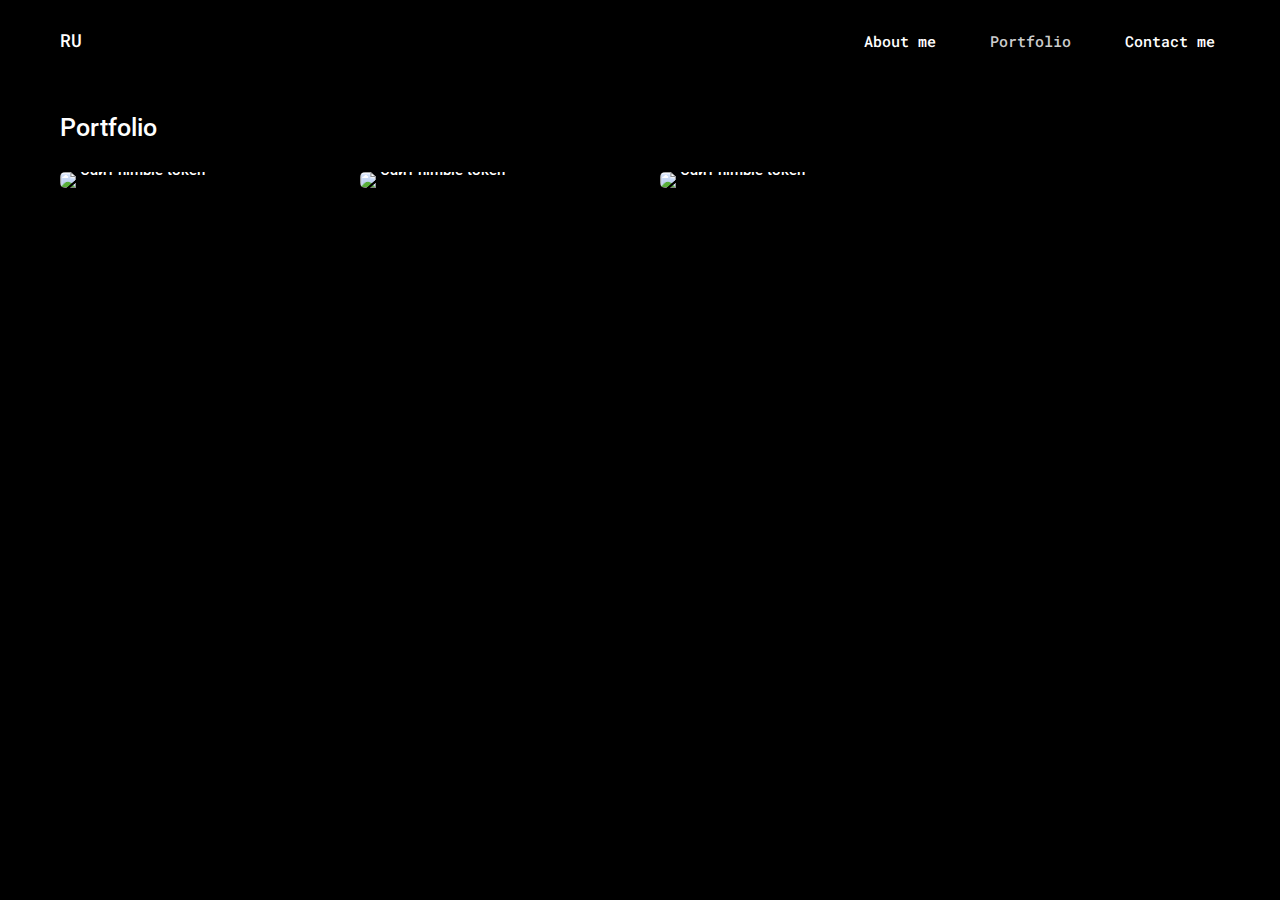
==== portfolio.html @ fc4a61f8 "Update portfolio.html" ====
<!DOCTYPE html>
<html lang="en">
<head>
    <link rel="stylesheet" href="css/styles.css?ver=2.0.0"> <!-- main styles -->
    <link rel="stylesheet" href="css/adapt.css?ver=2.0.0"> <!-- adaptation -->
    <meta charset="UTF-8">
    <meta http-equiv="X-UA-Compatible" content="IE=edge">
    <meta name="viewport" content="width=device-width, initial-scale=1.0">
    <title>Portfolio</title>
</head>
<body>
    <div class="container">
        <header>
            <menu onclick="new_lang()" class="lang" id="lang"><a class="lang" id="lang_lang">RU</a></menu>
            <menu onclick="new_lang()" class="lang" id="m_lang"><a class="lang" id="lang_lang1">RU</a></menu>
            <menu class="menu">
                <a href="https://daniyar.one" id="home_menu" class="menu">About me</a>
                <a id="pf_menu" class="menu active">Portfolio</a>
                <a href="contact" id="contact_menu" class="menu">Contact me</a>     
            </menu>
        </header>
        <main id="pf_page">
            <div class="name_page" id="pf_page_name">Portfolio</div>
            <div class="portfolio">
                <div class="block_case_pr" id="0">
                    <a href="" id="a0">
                        <img src="img/portfolio/preview/1.jpg" class="pr" id="img_height">
                        <div class="name_case_pr"><p class="name_case" id="name_case0">Сайт nimble token</p></div>
                        <div class="about_case_pr">
                            <p class="about_case" id="about_case0">1. Сайт nimble token</p>
                            <p class="about_case" id="about_case01">2. Сайт nimble token</p>
                            <p class="about_case" id="about_case02">3. Сайт nimble token</p>
                        </div>
                    </a>
                </div>
                <div class="block_case_pr" id="1">
                    <a href="" id="a1">
                        <img src="img/portfolio/preview/2.jpg" class="pr" id="img_height">
                        <div class="name_case_pr"><p class="name_case" id="name_case1">Сайт nimble token</p></div>
                        <div class="about_case_pr">
                            <p class="about_case" id="about_case1">1. Сайт nimble token</p>
                            <p class="about_case" id="about_case11">2. Сайт nimble token</p>
                            <p class="about_case" id="about_case12">3. Сайт nimble token</p>
                        </div>
                    </a>
                </div>
                <div class="block_case_pr" id="2">
                    <a href="" id="a2">
                        <img src="img/portfolio/preview/3.jpg" class="pr" id="img_height">
                        <div class="name_case_pr"><p class="name_case" id="name_case2">Сайт nimble token</p></div>
                        <div class="about_case_pr">
                            <p class="about_case" id="about_case2">1. Сайт nimble token</p>
                            <p class="about_case" id="about_case21">2. Сайт nimble token</p>
                            <p class="about_case" id="about_case22">3. Сайт nimble token</p>
                        </div>
                    </a>
                </div>
           </div>
        </main>
    </div>

    <div class="mobile_menu">
        <input onclick="mmenu_anim(); fixed_lang()" type="checkbox" id="hmt" class="hidden-menu-ticker">
        <label class="btn-menu" for="hmt">
            <span class="first"></span>
            <span class="second"></span>
            <span class="third"></span>
        </label>
        <ul class="hidden-menu">
            <a href="https://daniyar.one"><div id="mmenu1" class="mmenu">About me</div></a>
            <a><div id="mmenu2" class="mmenu active">Portfolio</div></a>
            <a href="contact"><div id="mmenu3" class="mmenu">Contact me</div></a> 
        </ul>
    </div>
</body>
</html>

<div class="mobile_pf_block" id="pf0">
    <div class="cont_m_block">
        <div class="exit_m_block">
            <a class="m_exit" href="#none" onclick="noneId()">
                <svg width="30" height="30" viewBox="0 0 30 30" fill="none" xmlns="http://www.w3.org/2000/svg">
                    <path d="M6.5625 10.7812L15 19.2188L23.4375 10.7812" stroke="white" stroke-width="4" stroke-linecap="round" stroke-linejoin="round"/>
                </svg>
            </a>
        </div>
        <p class="name_m_case" id="m_name_case0">Сайт nimble token</p>
        <p class="about_m_case" id="m_about_case0">1. Сайт nimble token</p>
        <p class="about_m_case" id="m_about_case01">2. Сайт nimble token</p>
        <p class="about_m_case" id="m_about_case02">3. Сайт nimble token</p>
        <div class="open_site">
           <a class="open_site" href=""><button class="open_site" id="case_button">Open site</button></a>
        </div>
        <footer></footer>
    </div>
</div>

<div class="mobile_pf_block" id="pf1">
    <div class="cont_m_block">
        <div class="exit_m_block">
            <a class="m_exit" href="#none" onclick="noneId()">
                <svg width="30" height="30" viewBox="0 0 30 30" fill="none" xmlns="http://www.w3.org/2000/svg">
                    <path d="M6.5625 10.7812L15 19.2188L23.4375 10.7812" stroke="white" stroke-width="4" stroke-linecap="round" stroke-linejoin="round"/>
                </svg>
            </a>
        </div>
        <p class="name_m_case" id="m_name_case1">Сайт nimble token</p>
        <p class="about_m_case" id="m_about_case1">1. Сайт nimble token</p>
        <p class="about_m_case" id="m_about_case11">2. Сайт nimble token</p>
        <p class="about_m_case" id="m_about_case12">3. Сайт nimble token</p>
        <div class="open_site">
           <a class="open_site" href=""><button class="open_site" id="case_button">Open site</button></a>
        </div>
        <footer></footer>
    </div>
</div>

<div class="mobile_pf_block" id="pf2">
    <div class="cont_m_block">
        <div class="exit_m_block">
            <a class="m_exit" href="#none" onclick="noneId()">
                <svg width="30" height="30" viewBox="0 0 30 30" fill="none" xmlns="http://www.w3.org/2000/svg">
                    <path d="M6.5625 10.7812L15 19.2188L23.4375 10.7812" stroke="white" stroke-width="4" stroke-linecap="round" stroke-linejoin="round"/>
                </svg>
            </a>
        </div>
        <p class="name_m_case" id="m_name_case2">Сайт nimble token</p>
        <p class="about_m_case" id="m_about_case2">1. Сайт nimble token</p>
        <p class="about_m_case" id="m_about_case21">2. Сайт nimble token</p>
        <p class="about_m_case" id="m_about_case22">3. Сайт nimble token</p>
        <div class="open_site">
           <a class="open_site" href=""><button class="open_site" id="case_button">Открыть сайт</button></a>
        </div>
        <footer></footer>
    </div>
</div>




<script>
    var page = "portfolio"; // page id for lang

    // Portfolio Animation
    setTimeout('document.getElementById("pf_page_name").style.opacity="100"; document.getElementById("pf_page_name").style.marginTop="30px";', 0);
    setTimeout('document.getElementById("0").style.opacity="100"; document.getElementById("0").style.marginTop="20px";', 0);
    setTimeout('document.getElementById("1").style.opacity="100"; document.getElementById("1").style.marginTop="20px";', 300);
    setTimeout('document.getElementById("2").style.opacity="100"; document.getElementById("2").style.marginTop="20px";', 600);

    // Height IMG for your block
    var img = document.getElementById('img_height'); 
    var height_img = img.clientHeight;
    setTimeout(infoHeight, 100);
    function infoHeight() {
        img = document.getElementById('img_height'); 
        height_img = img.clientHeight;
        height_img = height_img + "px";
        for (var pf_pr = 0; pf_pr < 3; pf_pr++) {
            document.getElementById(pf_pr).style.height = height_img;
        }
    }
    
    setInterval(infoHeight, 2000);

    if (/Android|webOS|iPhone|iPad|iPod|BlackBerry|IEMobile|Opera Mini/i.test(navigator.userAgent)) {
        for (var linkNu = 0; linkNu < 3; linkNu++) {
            var linkId = 'a' + linkNu;
            var linkPf = '#pf' + linkNu;
            document.getElementById(linkId).href = linkPf;
        }
    }
    
    function noneId() {
        setTimeout("history.pushState('', document.title, window.location.pathname)", 50);
    }
  
    function fixed_lang() {
        var menuCheckbox = document.querySelector('input[type=checkbox]');
        if (menuCheckbox.checked) {
            document.getElementById("m_lang").style.visibility = "visible";
            document.getElementById("lang").style.visibility = "hidden";
        } else {
            document.getElementById("m_lang").style.visibility = "hidden";
            document.getElementById("lang").style.visibility = "visible";
        }
    }
</script>
<script src="js/code.js?ver=2.0.0"></script>
<script src="js/lang.js?ver=2.0.0"></script>
---- css/styles.css ----
@import url('https://fonts.googleapis.com/css2?family=Roboto+Mono:ital,wght@0,100;0,200;0,300;0,400;0,500;0,600;0,700;1,100;1,200;1,300;1,400;1,500;1,600;1,700&display=swap');
@import url('https://fonts.googleapis.com/css2?family=Roboto:wght@500&display=swap');

body {
    margin: 0;
    margin-bottom: 50px;
    background: #000;
    display: flex;
}

* {
    -webkit-tap-highlight-color: rgba(0, 0, 0, 0);
}

*::-webkit-scrollbar {
    width: 0;
}

.container {
    max-width: 1300px;
    width: 100%;
    margin: auto;
}

a {
    text-decoration: none;
}

main {
    transition: .5s;
}

footer {
    margin: 0;
    height: 10px;
}

/* menu */
header {
    margin: 0;
    padding: 15px 40px;
    display: flex;
}
menu {
    z-index: 99999;
}
menu.menu {
    margin-left: auto;
    margin-right: 0;
}
a.menu {
    margin: 0;
    padding: 25px;

    font-family: 'Roboto Mono', monospace;
    font-weight: 500;
    font-size: 15px;
    color: #fff;
    text-decoration: none;
    cursor: pointer;
}
menu.lang {
    margin-left: -25px;
    margin-right: auto;
    margin-top: 13px;
}
a.lang {
    margin: auto;
    margin-left: -20px;
    padding: 25px;

    font-family: 'Roboto Mono', monospace;
    font-weight: 500;
    font-size: 18px;
    color: #fff;
    text-decoration: none;
    cursor: pointer;
}

.active {
    color: rgb(204, 204, 204) !important;
}

a.menu:hover, a.lang:hover {
    color: rgb(150, 150, 150);
    transition: .1s;
}

/* mobile menu */

.mobile_menu {
    display: none;
}

ul.hidden-menu {
    margin-top: 50px;
}

#m_lang {
    visibility: hidden;
    position: fixed;
}

div.mmenu {
    margin: 0;
    margin-left: 100px;
    padding: 15px 60px;
    opacity: 0;
    font-family: 'Roboto Mono', monospace;
    font-weight: 500;
    font-size: 20px;
    color: #fff;
    cursor: pointer;
    white-space: nowrap;
    transition: .5s;
}

.hidden-menu {
    display: block;
    position: fixed;
    list-style: none;
    padding: 100px 0px;
    margin: 0;
    box-sizing: border-box;
    background-color: rgba(0, 0, 0, 0.9);
    width: 100%;
    height: 100%;
    top: -50px;
    right: -100%;;
    transition: .5s;
    z-index: 2;
  }

  .hidden-menu-ticker {
    display: none;
  }

  .btn-menu {
    color: #fff;
    padding: 7px 5px;
    position: absolute;
    top: 22px;
    right: 60px;
    cursor: pointer;
    transition: left .23s;
    z-index: 3;
    width: 25px;
    -webkit-transform: translateZ(0);
    -webkit-backface-visibility: hidden;
    background-color: rgba(0, 0, 0, 0);
    border-radius: 100%;
  }

  .btn-menu span {
    display: block;
    height: 3px;
    background-color: #fff;
    margin: 5px 0 0;
    transition: all .1s linear .23s;
    position: relative;
    border-radius: 5px;
  }
  .btn-menu span.first {
    margin-top: 0;
  }

  .hidden-menu-ticker:checked ~ .btn-menu {
    right: 60px;
    position: fixed;
  }
  .hidden-menu-ticker:checked ~ .lang {
    right: 60px;
    position: fixed;
  }

  .hidden-menu-ticker:checked ~ .mmenu {
    margin-left: 0;
    opacity: 100;
  }
  .hidden-menu-ticker:checked ~ .hidden-menu {
    right: 0;
  }
  .hidden-menu-ticker:checked ~ .btn-menu span.first {
    -webkit-transform: rotate(45deg);
    top: 8px;
  }
  .hidden-menu-ticker:checked ~ .btn-menu span.second {
    opacity: 0;
  }
  .hidden-menu-ticker:checked ~ .btn-menu span.third {
    -webkit-transform: rotate(-45deg);
    top: -8px;
  }

#pf0:target,#pf1:target,#pf2:target,
#pf3:target,#pf4:target,#pf5:target,
#pf6:target,#pf7:target,#pf8:target,#pf9:target {
    bottom: 0;
    visibility: visible;
}

div.mobile_pf_block {
    position: fixed;
    left: 0;
    right: 0;
    bottom: -200vh;
    transition: 1s;
    display: flex;
    visibility: hidden;
}

div.cont_m_block {
    max-width: 500px;
    width: 100%;
    margin: 0 auto;
    padding: 10px 20px;

    background: rgba(0, 0, 0, 0.95);
    border-top: 4px solid rgba(255, 255, 255, 0.5);
    border-radius: 24px 24px 0 0;
}

div.exit_m_block {
    margin: 0;
    height: 30px;
    display: flex;
}

a.m_exit {
    margin: auto;
}

img.m_img {
    margin: 0;
    margin-top: 20px;
    width: 100%;
    border-radius: 7px;
}

p.name_m_case {
    margin: 0;
    padding: 20px 10px;

    font-family: Roboto;
    font-weight: 500;
    font-size: 25px;
    color: #fff;
}

p.about_m_case {
    margin: 0;
    padding: 10px;

    font-family: Roboto;
    font-weight: 500;
    font-size: 20px;
    color: #fff;
}

div.open_site {
    margin: 0;
    display: flex;
}

a.open_site {
    margin: auto;
}

button.open_site {
    margin: 20px auto;
    padding: 10px 20px;
    border: 2px solid #fff;
    background: rgba(0, 0, 0, 0);

    font-family: Roboto;
    font-weight: 500;
    font-size: 17px;
    color: #fff;
}

button.open_site:hover {
    background: #fff;
    color: #000;
}


/* Page About me */
#home_page {
    padding: 70px 0;
    margin: 0 60px;
}
div.main_block {
    margin: 0;
    margin-top: 50px;
}
p.hello {
    margin: 15px 0;
    font-family: 'Roboto Mono', monospace;
    font-size: 40px;
    color: #fff;
}
p.name {
    margin: 15px 15px 15px 0;
    font-family: 'Roboto Mono', monospace;
    font-size: 40px;
    color: #fff;
}

p.iam {
    margin: 0;
    font-family:'Roboto Mono', monospace;
    font-size: 40px;
    color: #fff;
}
a.webdev {
    background: rgba(255, 255, 255, 0);
    color: #fff;
    padding: 0 10px;
    margin: 0 -5px;
    font-weight: 500;
    transition: 1.7s;
}

div.soc_block {
    margin: 0;
    margin-top: 5px;
    display: flex;
}

svg.soc {
    margin: 0;
    margin-right: 25px;
    cursor: pointer;
}

svg.soc:hover {
    margin-top: -3px !important;
    margin-left: -3px;
    margin-right: 22px;
    width: 46px;
    height: 46px;
    transition: .1s;
}

#tg, #ig, #gh {
    margin-top: 30px;
    opacity: 0;
    transition: 0.5s;
}


/* Page Portfolio */

#pf_page {
    margin: 0 60px;
}

div.name_page {
    margin: 30px 0;
    margin-top: 60px;
    font-family: Roboto;
    font-weight: 500;
    font-size: 25px;
    color: #fff;
    opacity: 0;
    transition: 1s;
}

div.portfolio {
    display: flex;
    flex-wrap: wrap;
    margin: -20px -10px;
}

div.block_case_pr {
    width: 280px;
    overflow: hidden;
    margin: 20px 10px;
    border-radius: 5px;
    margin-top: 100px;
    opacity: 0;
    transition: 1s;
}

img.pr {
    width: 100%;
    transition: .5s;
}

div.name_case_pr {
    margin-top: -45px;
    width: 100%;
    height: 45px;
    display: flex;
    position: relative;
    pointer-events: none;
    transition: margin .5s;
}

div.about_case_pr {
    margin: 0;
    position: relative;
    pointer-events: none;
}

p.name_case {
    margin: auto;
    margin-left: 20px;
    font-family: Roboto;
    font-weight: 500;
    font-size: 15px;
    color: rgb(255, 255, 255);
}

p.about_case {
    margin-left: 20px;
    font-family: Roboto;
    font-weight: 500;
    font-size: 13px;
    color: rgb(255, 255, 255);
}


/* Page Contact me */

#contact_page {
    margin: 0 60px;
}

div.contact_block {
    margin: 0;
    margin-top: 30px;
    padding: 10px 0;
    display: flex;
    opacity: 0;
    transition: 1s;
}

p.ctext {
    margin: auto;

    font-family: Roboto;
    font-weight: 500;
    font-size: 30px;
    color: #FFFFFF;
    text-align: center;
}

ul.contact {
    margin: auto;
    padding: 10px;
}

li.contact {
    margin: 20px 10px;
    display: flex;
    padding: 10px;
    background: #151515;
    border-radius: 50px;
}

li.contact:hover {
    background: rgb(12, 12, 12);
    outline: 2px solid #fff;
}
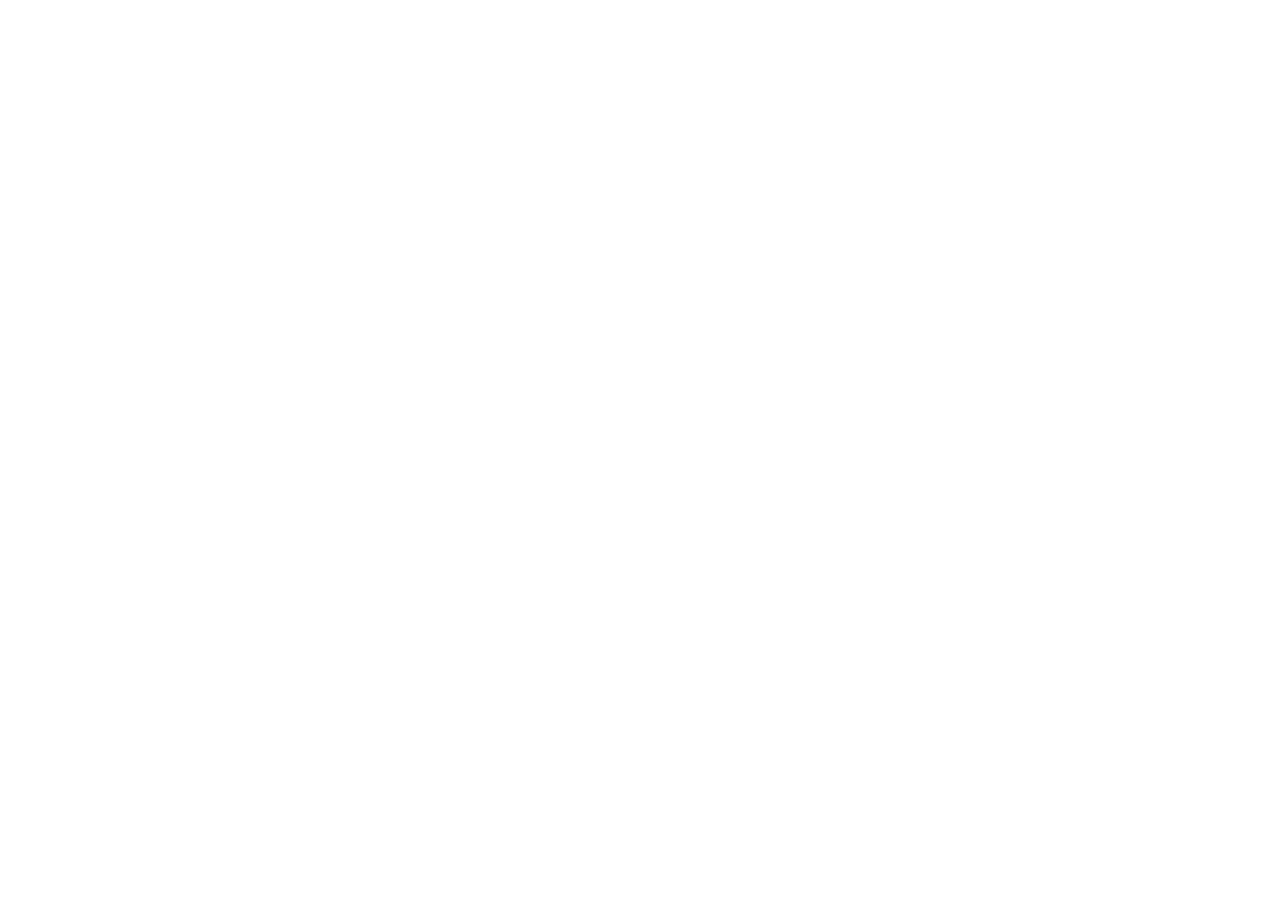
==== commit 0a56dbc9: "Update portfolio.html" ====
--- a/portfolio.html
+++ b/portfolio.html
@@ -1,8 +1,8 @@
 <!DOCTYPE html>
 <html lang="en">
 <head>
-    <link rel="stylesheet" href="css/styles.css?ver=2.0.0"> <!-- main styles -->
-    <link rel="stylesheet" href="css/adapt.css?ver=2.0.0"> <!-- adaptation -->
+    <link rel="stylesheet" href="css/styles.css?ver=2.0.2"> <!-- main styles -->
+    <link rel="stylesheet" href="css/adapt.css?ver=2.0.2"> <!-- adaptation -->
     <meta charset="UTF-8">
     <meta http-equiv="X-UA-Compatible" content="IE=edge">
     <meta name="viewport" content="width=device-width, initial-scale=1.0">
@@ -185,5 +185,5 @@
         }
     }
 </script>
-<script src="js/code.js?ver=2.0.0"></script>
-<script src="js/lang.js?ver=2.0.0"></script>
+<script src="js/code.js?ver=2.0.2"></script>
+<script src="js/lang.js?ver=2.0.2"></script>
